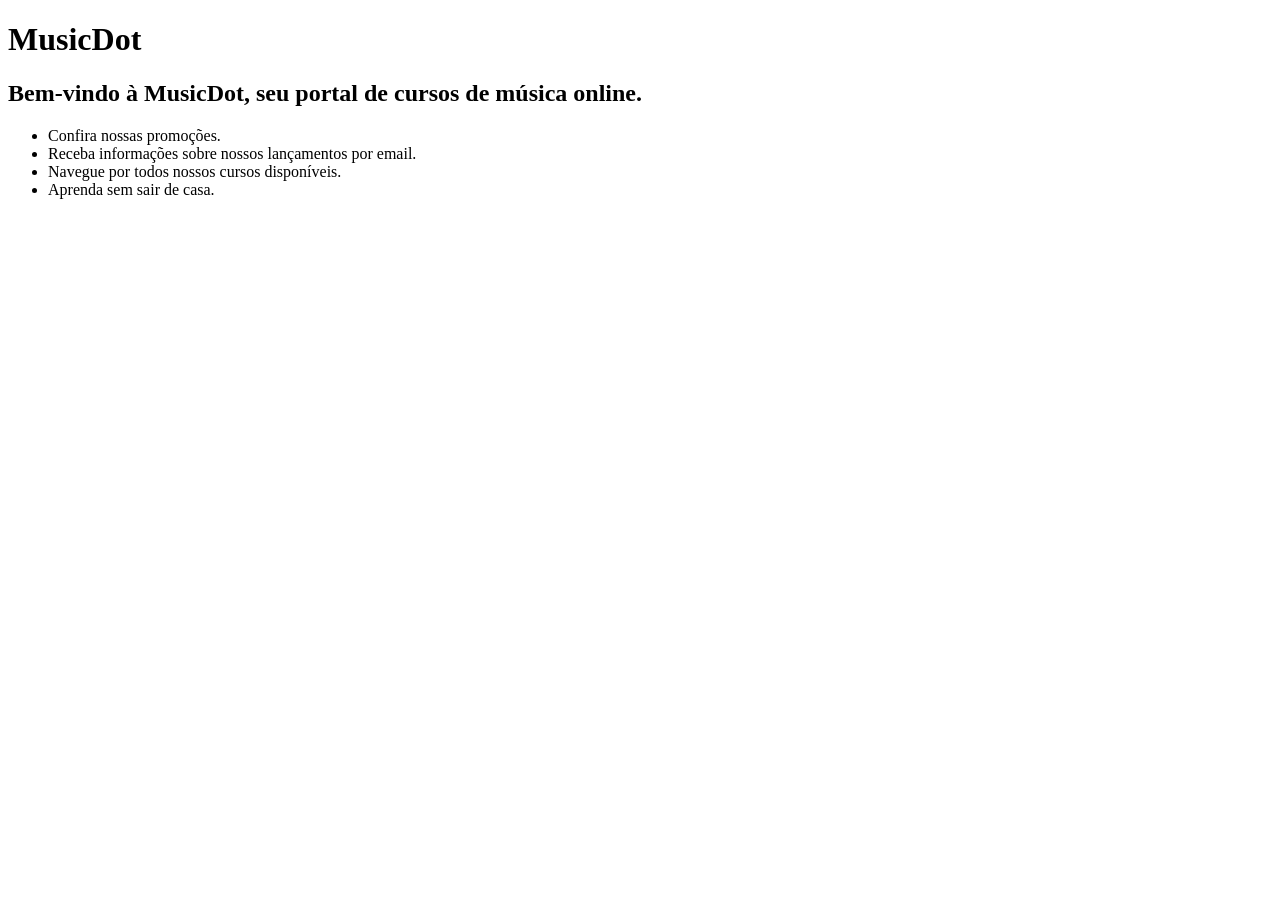
==== index-2.html @ 13dbbf77 "Exercícios do Capítulo 3" ====
<!DOCTYPE html>
<html>
  <head>
    <title>MusicDot</title>
    <meta charset="utf-8">
  </head>
  <body>
    <h1>MusicDot</h1>
    <h2>Bem-vindo à MusicDot, seu portal de cursos de música online.</h2>
    <ul>
      <li>Confira nossas promoções.</li>
      <li>Receba informações sobre nossos lançamentos por email.</li>
      <li>Navegue por todos nossos cursos disponíveis.</li>
      <li>Aprenda sem sair de casa.</li>
    </ul>
  </body>
</html>
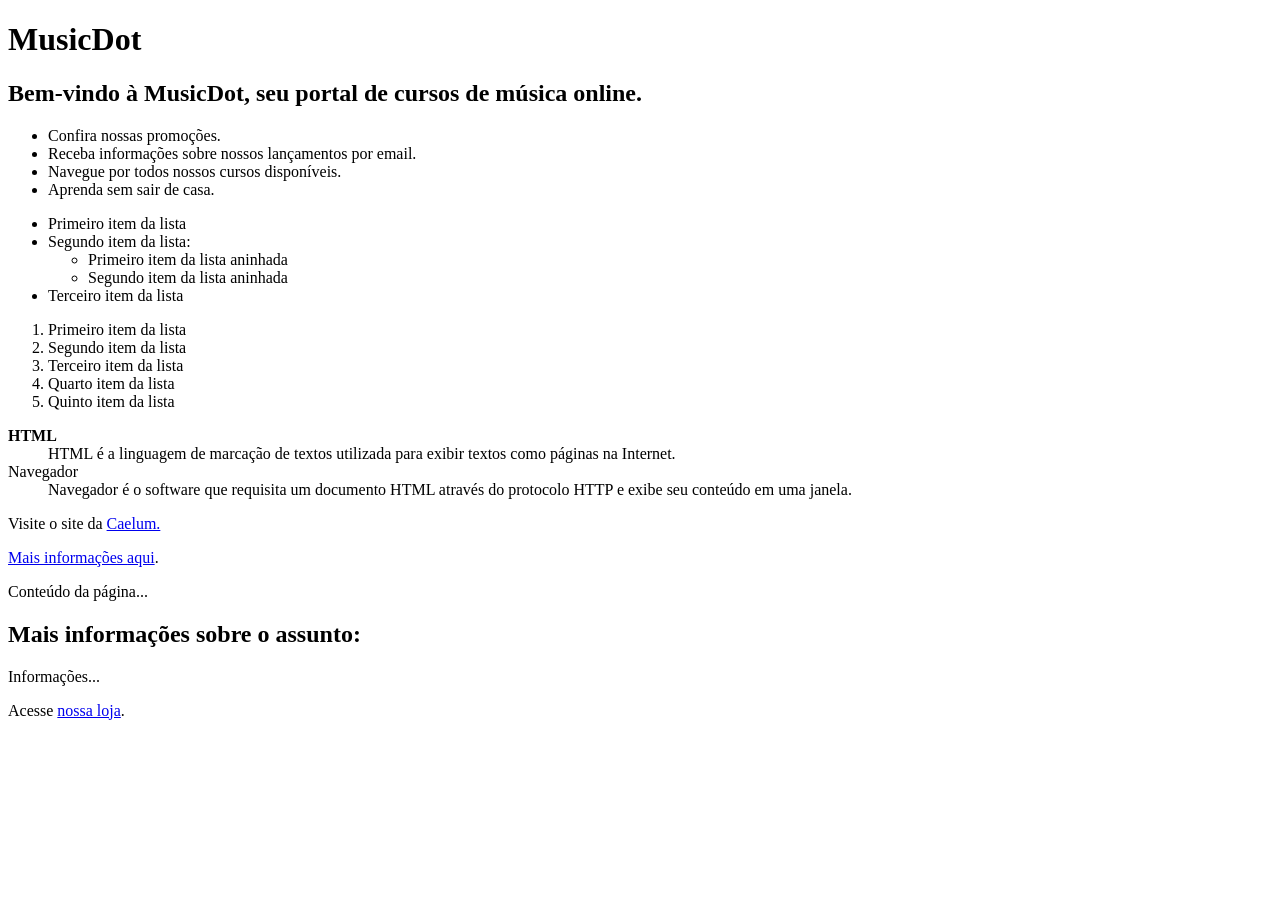
==== commit 424bf886: "Exercícios do Capítulo 11" ====
--- a/index-2.html
+++ b/index-2.html
@@ -1,10 +1,12 @@
 <!DOCTYPE html>
-<html>
-  <head>
+<html> <!--	Tag mãe	-->
+
+  <head> <!--	Tag filha	-->
     <title>MusicDot</title>
     <meta charset="utf-8">
   </head>
-  <body>
+
+  <body> <!--	Tag filha	-->
     <h1>MusicDot</h1>
     <h2>Bem-vindo à MusicDot, seu portal de cursos de música online.</h2>
     <ul>
@@ -13,5 +15,53 @@
       <li>Navegue por todos nossos cursos disponíveis.</li>
       <li>Aprenda sem sair de casa.</li>
     </ul>
+
+    <ul> <!--	Listas não-ordenadas	-->
+      <li>Primeiro item da lista</li>
+      <li>
+        Segundo item da lista:
+        <ul>
+          <li>Primeiro item da lista aninhada</li>
+          <li>Segundo item da lista aninhada</li>
+        </ul>
+      </li>
+      <li>Terceiro item da lista</li>
+    </ul>
+
+    <ol> <!--	Listas ordenadas	-->
+      <li>Primeiro item da lista</li>
+      <li>Segundo item da lista</li>
+      <li>Terceiro item da lista</li>
+      <li>Quarto item da lista</li>
+      <li>Quinto item da lista</li>
+    </ol>
+
+    <dl> <!--	Lista de definição	-->
+      <dt><strong>HTML</strong></dt>
+      <dd>
+        HTML é a linguagem de marcação de textos utilizada
+        para exibir textos como páginas na Internet.
+      </dd>
+      <dt>Navegador</dt>
+      <dd>
+        Navegador é o software que requisita um documento HTML
+        através do protocolo HTTP e exibe seu conteúdo em uma
+        janela.
+      </dd>
+    </dl>
+
+    <p>
+      Visite o site da <a href="https://www.caelum.com.br" target="_blank"> Caelum.
+    </p>
+
+    <p>Mais informações <a href="#info">aqui</a>.</p>
+    <p>Conteúdo da página...</p>
+
+    <h2 id="info">Mais informações sobre o assunto:</h2>
+    <p>Informações...</p>
+
+    <p>Acesse <a href="sobre.html">nossa loja</a>.</p>
+
   </body>
+
 </html>
